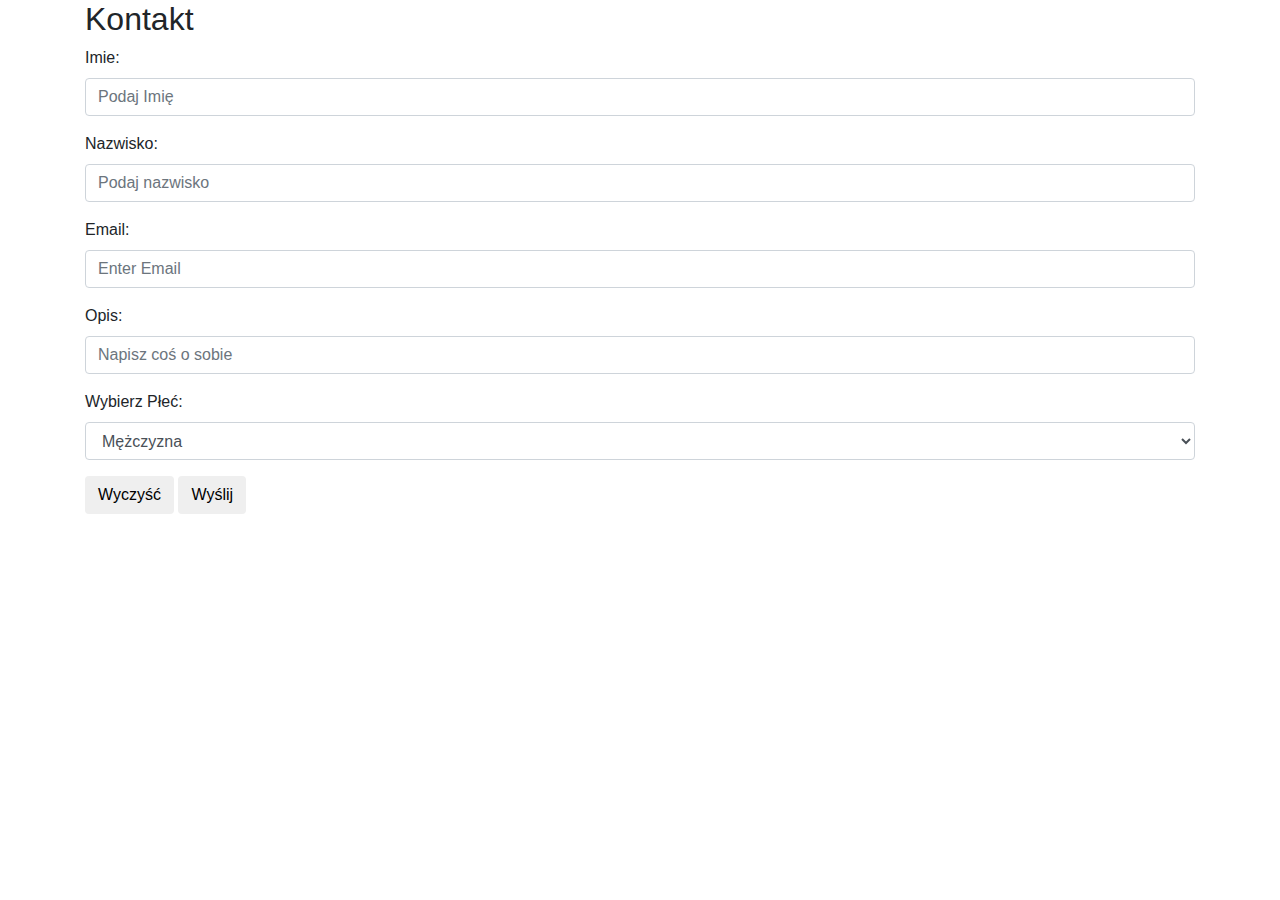
==== Kontakt.html @ 025d2e4d "pkt2" ====
<!DOCTYPE html>
<html lang="en">
<head>
    <meta charset="UTF-8">
    <title>Kontakt</title>
    <link href="//maxcdn.bootstrapcdn.com/bootstrap/4.1.1/css/bootstrap.min.css" rel="stylesheet" id="bootstrap-css">
    <script src="//maxcdn.bootstrapcdn.com/bootstrap/4.1.1/js/bootstrap.min.js"></script>
    <script src="//cdnjs.cloudflare.com/ajax/libs/jquery/3.2.1/jquery.min.js"></script>
</head>
<body>
<div class="container">

    <div class="form-sec">
        <h2>Kontakt</h2>

        <form name="qryform" id="qryform" method="post" action="mail.php" onsubmit="return(validate());" novalidate="novalidate">


            <div class="form-group">
                <label>Imie:</label>
                <input type="text" class="form-control" id="name" placeholder="Podaj Imię" name="name">
            </div>

            <div class="form-group">
                <label>Nazwisko:</label>
                <input type="text" class="form-control" id="Surnname" placeholder="Podaj nazwisko" name="Surnname">
            </div>

            <div class="form-group">
                <label>Email:</label>
                <input type="email" class="form-control" id="email" placeholder="Enter Email" name="email">
            </div>

            <div class="form-group">
                <label>Opis:</label>
                <input type="text" class="form-control" id="opis" placeholder="Napisz coś o sobie" name="email">
            </div>
            <div class="form-group">
                <label for="exampleFormControlSelect1">Wybierz Płeć:</label>
                <select class="form-control" id="exampleFormControlSelect1">
                    <option>Mężczyzna</option>
                    <option>Kobieta</option>
                </select>
            </div>



            <button type="clear"  class="btn btn-default">Wyczyść</button> <button type="submit" class="btn btn-default">Wyślij</button>

        </form>
    </div>


</div>
</body>
</html>
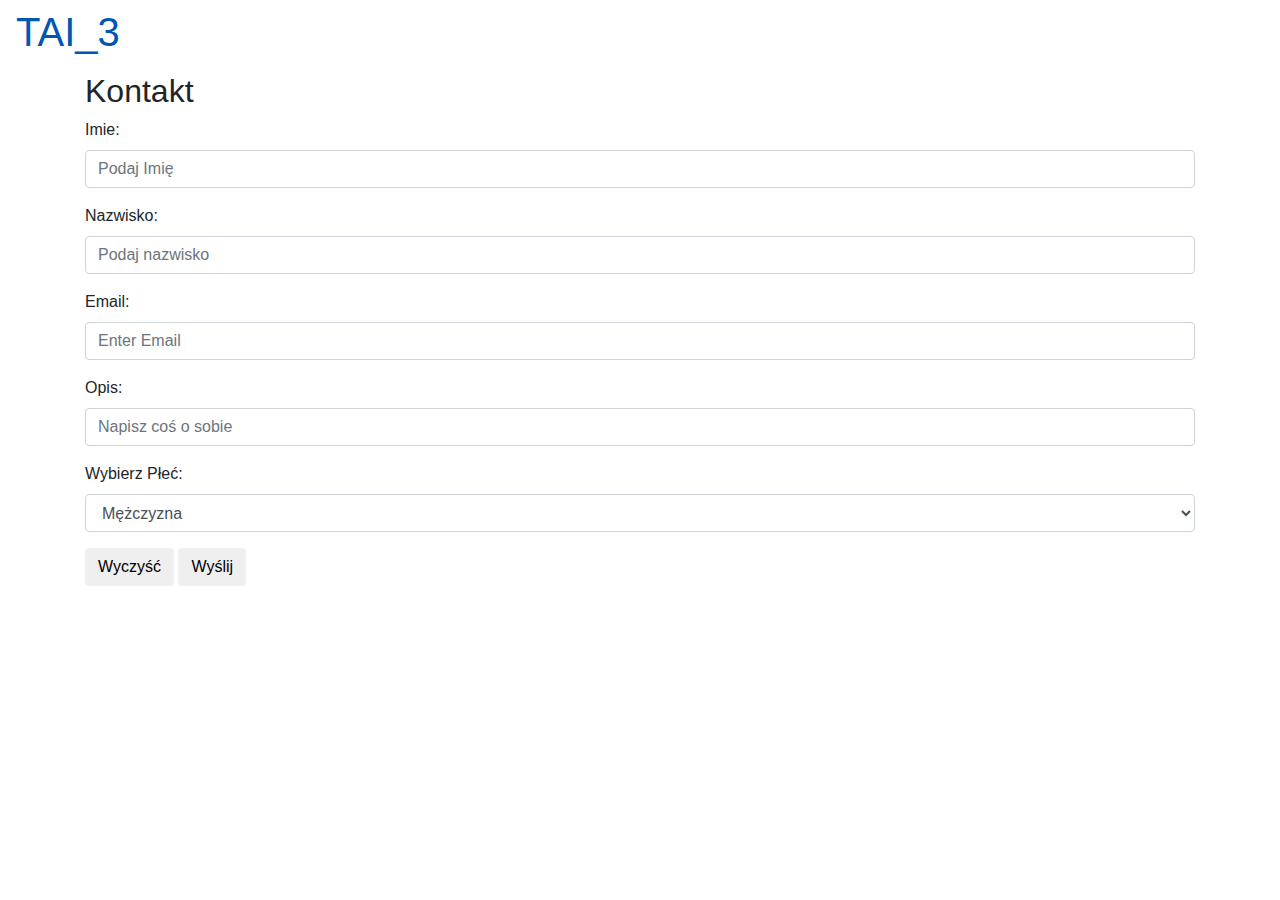
==== commit 4dfacbe2: "tekst" ====
--- a/Kontakt.html
+++ b/Kontakt.html
@@ -8,6 +8,10 @@
     <script src="//cdnjs.cloudflare.com/ajax/libs/jquery/3.2.1/jquery.min.js"></script>
 </head>
 <body>
+
+<h1><a class ="nav-item nav-link" href="index.html">TAI_3</a></h1>
+
+
 <div class="container">
 
     <div class="form-sec">
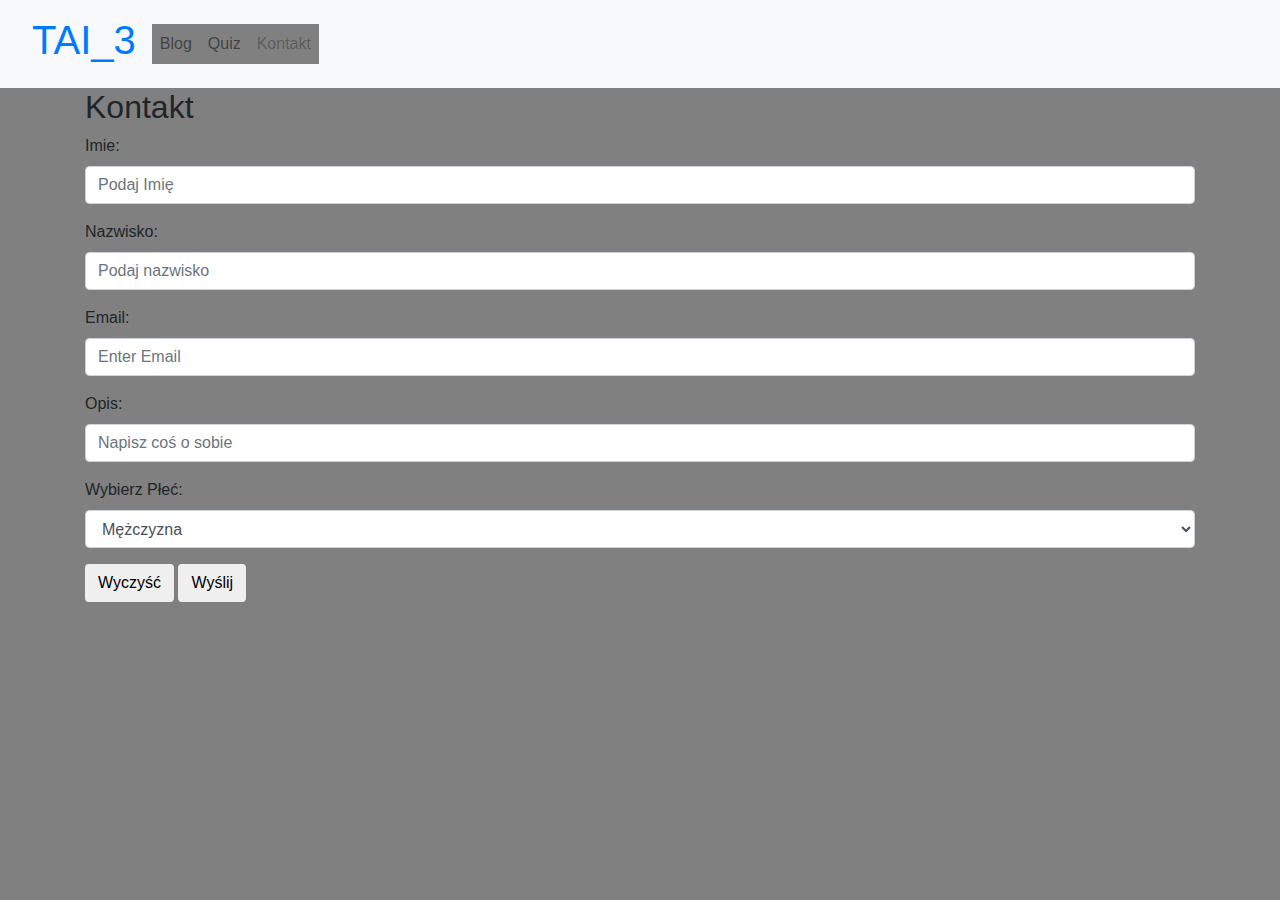
==== commit bce8170b: "local storage i historie dodac" ====
--- a/Kontakt.html
+++ b/Kontakt.html
@@ -6,10 +6,36 @@
     <link href="//maxcdn.bootstrapcdn.com/bootstrap/4.1.1/css/bootstrap.min.css" rel="stylesheet" id="bootstrap-css">
     <script src="//maxcdn.bootstrapcdn.com/bootstrap/4.1.1/js/bootstrap.min.js"></script>
     <script src="//cdnjs.cloudflare.com/ajax/libs/jquery/3.2.1/jquery.min.js"></script>
+    <link rel="Stylesheet" type="text/css" href="style.css" />
+    <link rel="stylesheet" href="https://stackpath.bootstrapcdn.com/bootstrap/4.1.3/css/bootstrap.min.css"
+          integrity="sha384-MCw98/SFnGE8fJT3GXwEOngsV7Zt27NXFoaoApmYm81iuXoPkFOJwJ8ERdknLPMO" crossorigin="anonymous">
+
 </head>
 <body>
 
-<h1><a class ="nav-item nav-link" href="index.html">TAI_3</a></h1>
+<nav class="navbar navbar-expand-lg navbar-light bg-light">
+    <button class="navbar-toggler" type="button" data-toggle="collapse" data-target="#navbarNav"
+            aria-controls="navbarNav" aria-expanded="false" aria-label="Toggle navigation">
+        <span class="navbar-toggler-icon"></span>
+    </button>
+    <h1><a class ="nav-item nav-link" href="index.html">TAI_3</a></h1>
+
+
+    <div class="collapse navbar-collapse" id="navbarNav">
+        <ul class="navbar-nav">
+            <li class="nav-item">
+                <a class="nav-item nav-link" href="#">Blog</a>
+            </li>
+            <li class="nav-item">
+                <a class="nav-item nav-link" href="Quiz.html">Quiz</a>
+            </li>
+            <li class="nav-item">
+                <a class="nav-item nav-link disabled" href="Kontakt.html">Kontakt</a>
+            </li>
+        </ul>
+    </div>
+
+</nav>
 
 
 <div class="container">
@@ -47,8 +73,6 @@
                 </select>
             </div>
 
-
-
             <button type="clear"  class="btn btn-default">Wyczyść</button> <button type="submit" class="btn btn-default">Wyślij</button>
 
         </form>
--- a/style.css
+++ b/style.css
@@ -0,0 +1,3 @@
+body{background-color: gray}
+ul{background-color: gray}
+ul {color:white}